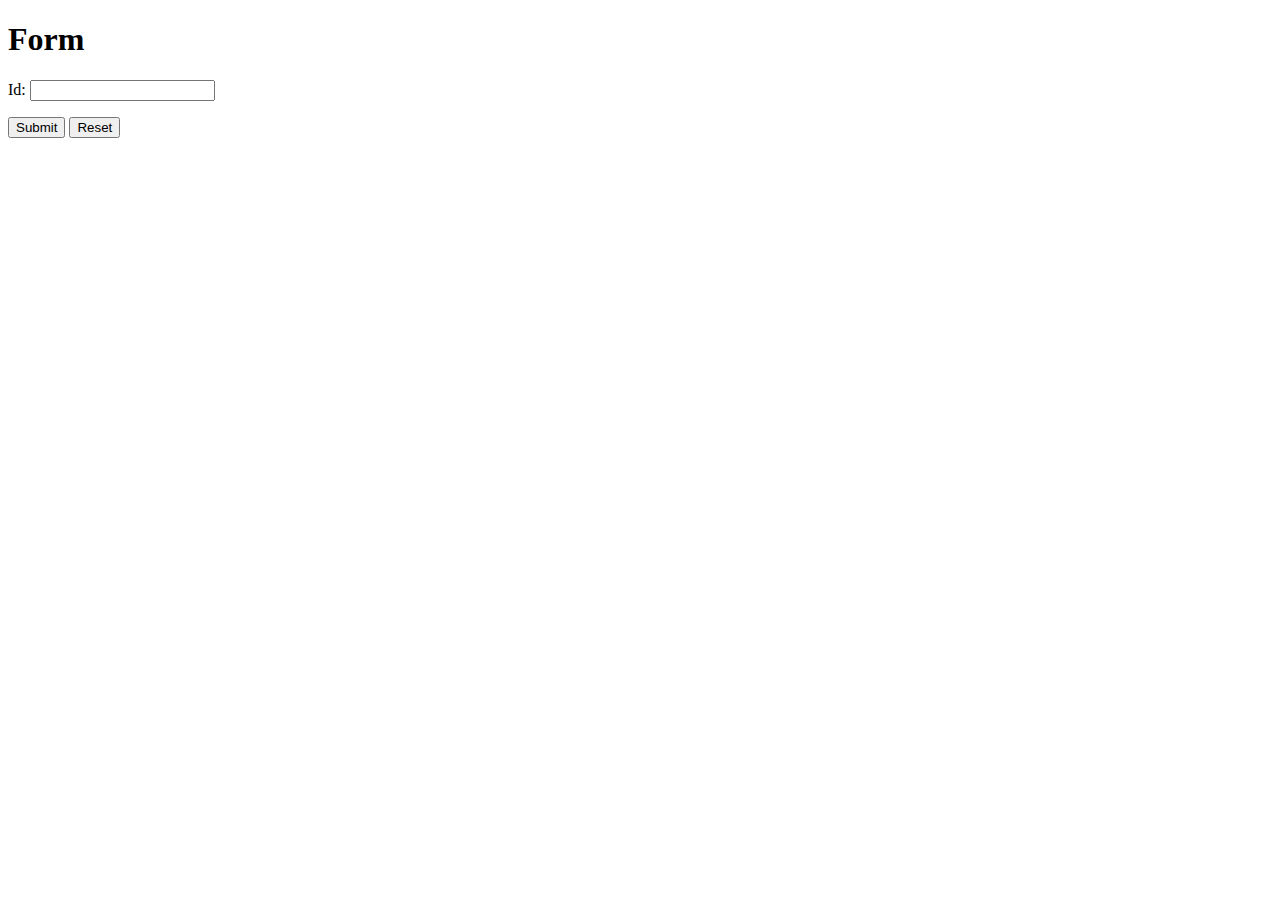
==== src/main/resources/templates/index.html @ f779541b "sql injection" ====
<!DOCTYPE HTML>
<html xmlns:th="https://www.thymeleaf.org">
<head>
    <title>Getting Started: Handling Form Submission</title>
    <meta http-equiv="Content-Type" content="text/html; charset=UTF-8" />
</head>
<body>
<h1>Form</h1>
<form action="#" th:action="@{/api/student}" method="get">
    <p>Id: <input type="text" th:name="id"/></p>
    <p><input type="submit" value="Submit" /> <input type="reset" value="Reset" /></p>
</form>
</body>
</html>
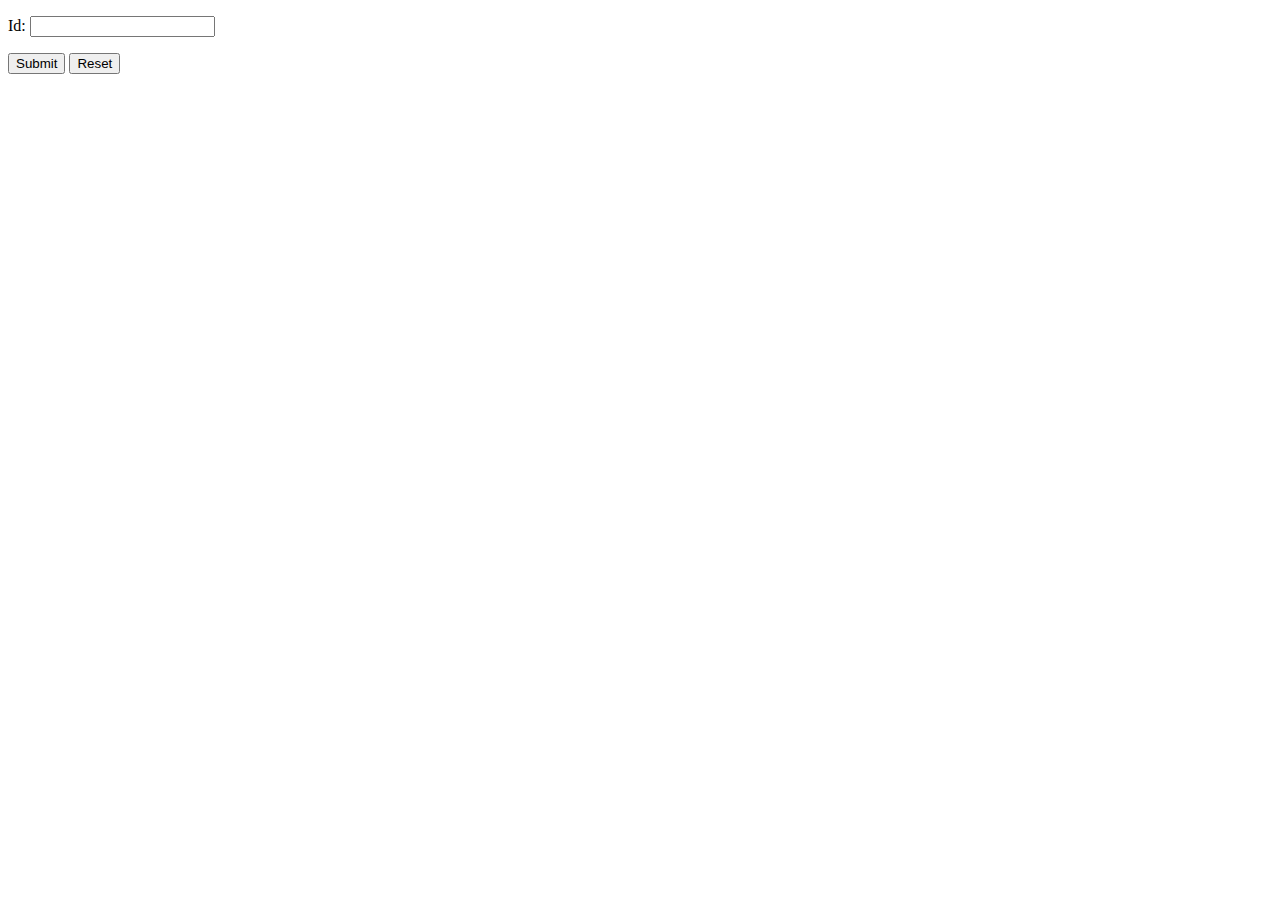
==== commit 5e46e974: "changing student types" ====
--- a/src/main/resources/templates/index.html
+++ b/src/main/resources/templates/index.html
@@ -3,12 +3,14 @@
 <head>
     <title>Getting Started: Handling Form Submission</title>
     <meta http-equiv="Content-Type" content="text/html; charset=UTF-8" />
+    <link th:href="@{/main.css}" rel="stylesheet" />
 </head>
 <body>
-<h1>Form</h1>
-<form action="#" th:action="@{/api/student}" method="get">
-    <p>Id: <input type="text" th:name="id"/></p>
-    <p><input type="submit" value="Submit" /> <input type="reset" value="Reset" /></p>
-</form>
+    <div id="container">
+        <form action="#" th:action="@{/api/maths/student}" method="get">
+            <p>Id: <input type="text" th:name="id"/></p>
+            <p class="buttons"><input type="submit" value="Submit" /> <input type="reset" value="Reset" /></p>
+        </form>
+    </div>
 </body>
 </html>